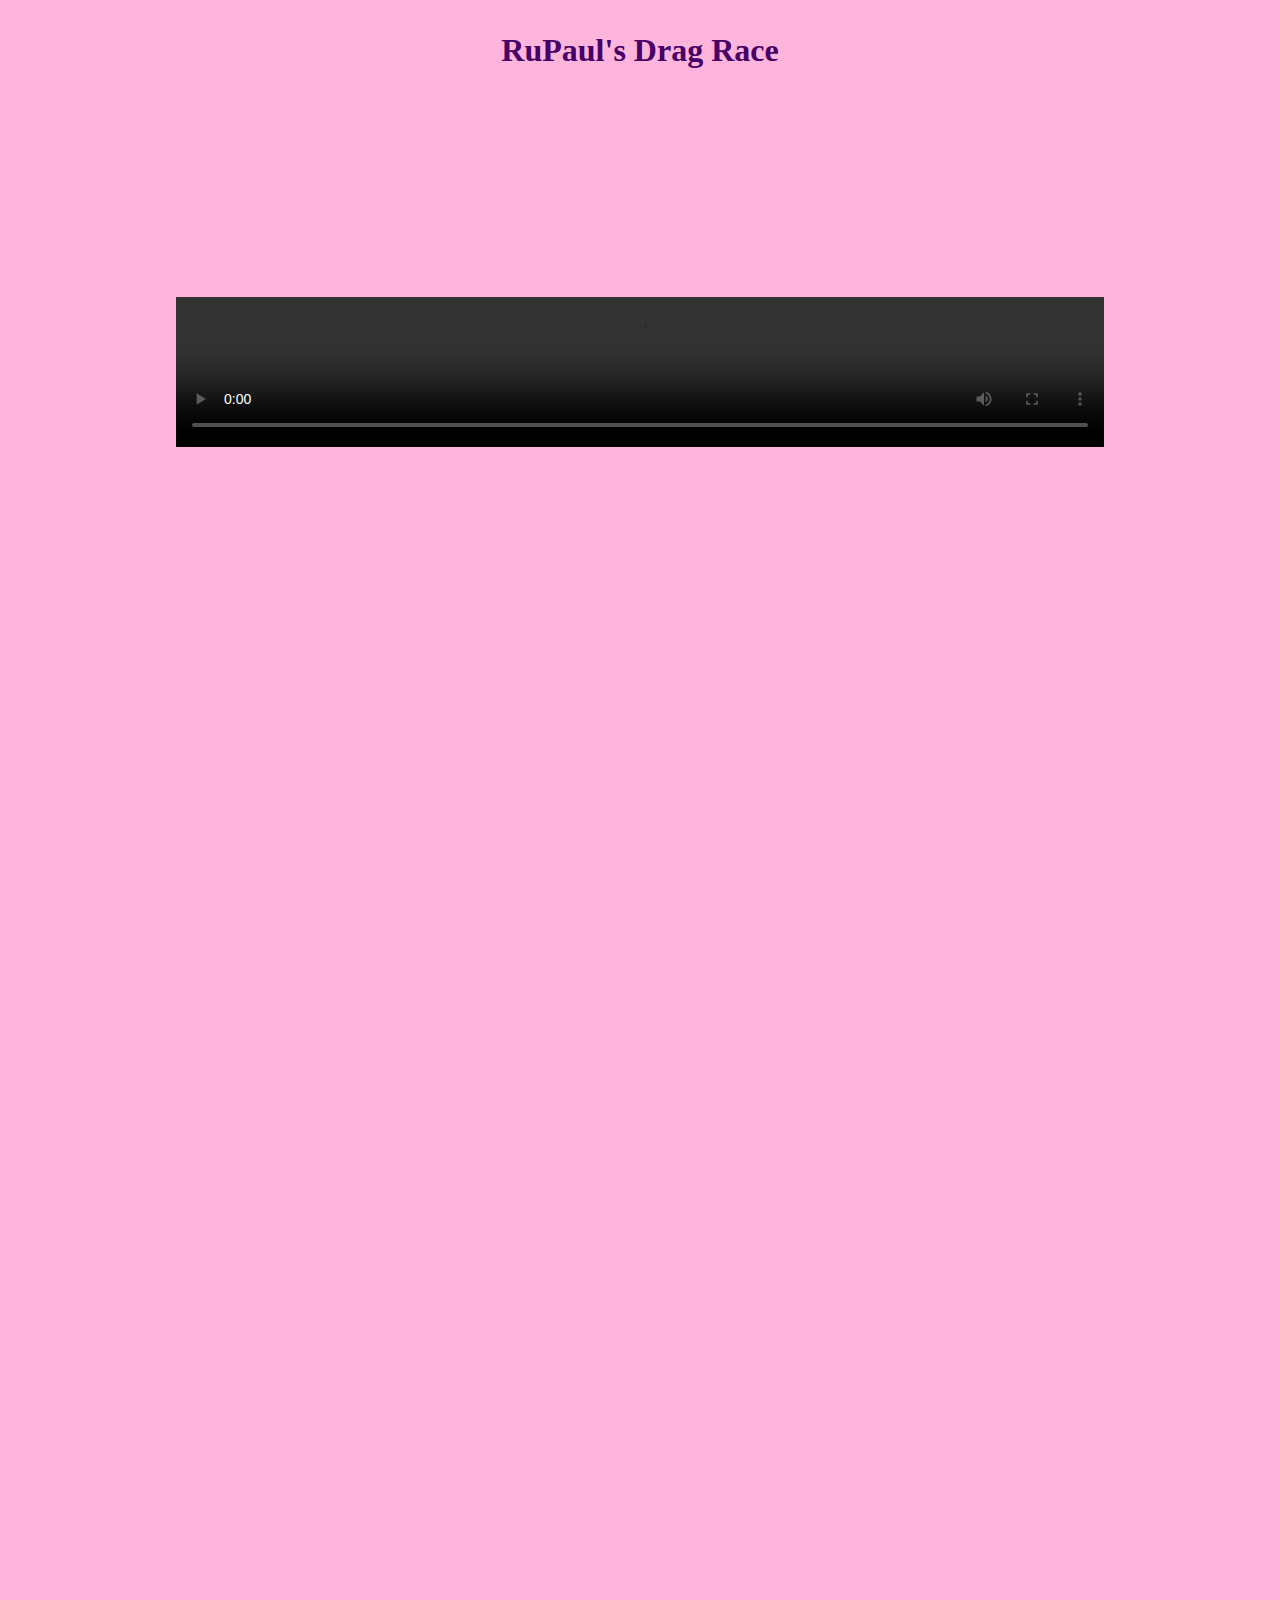
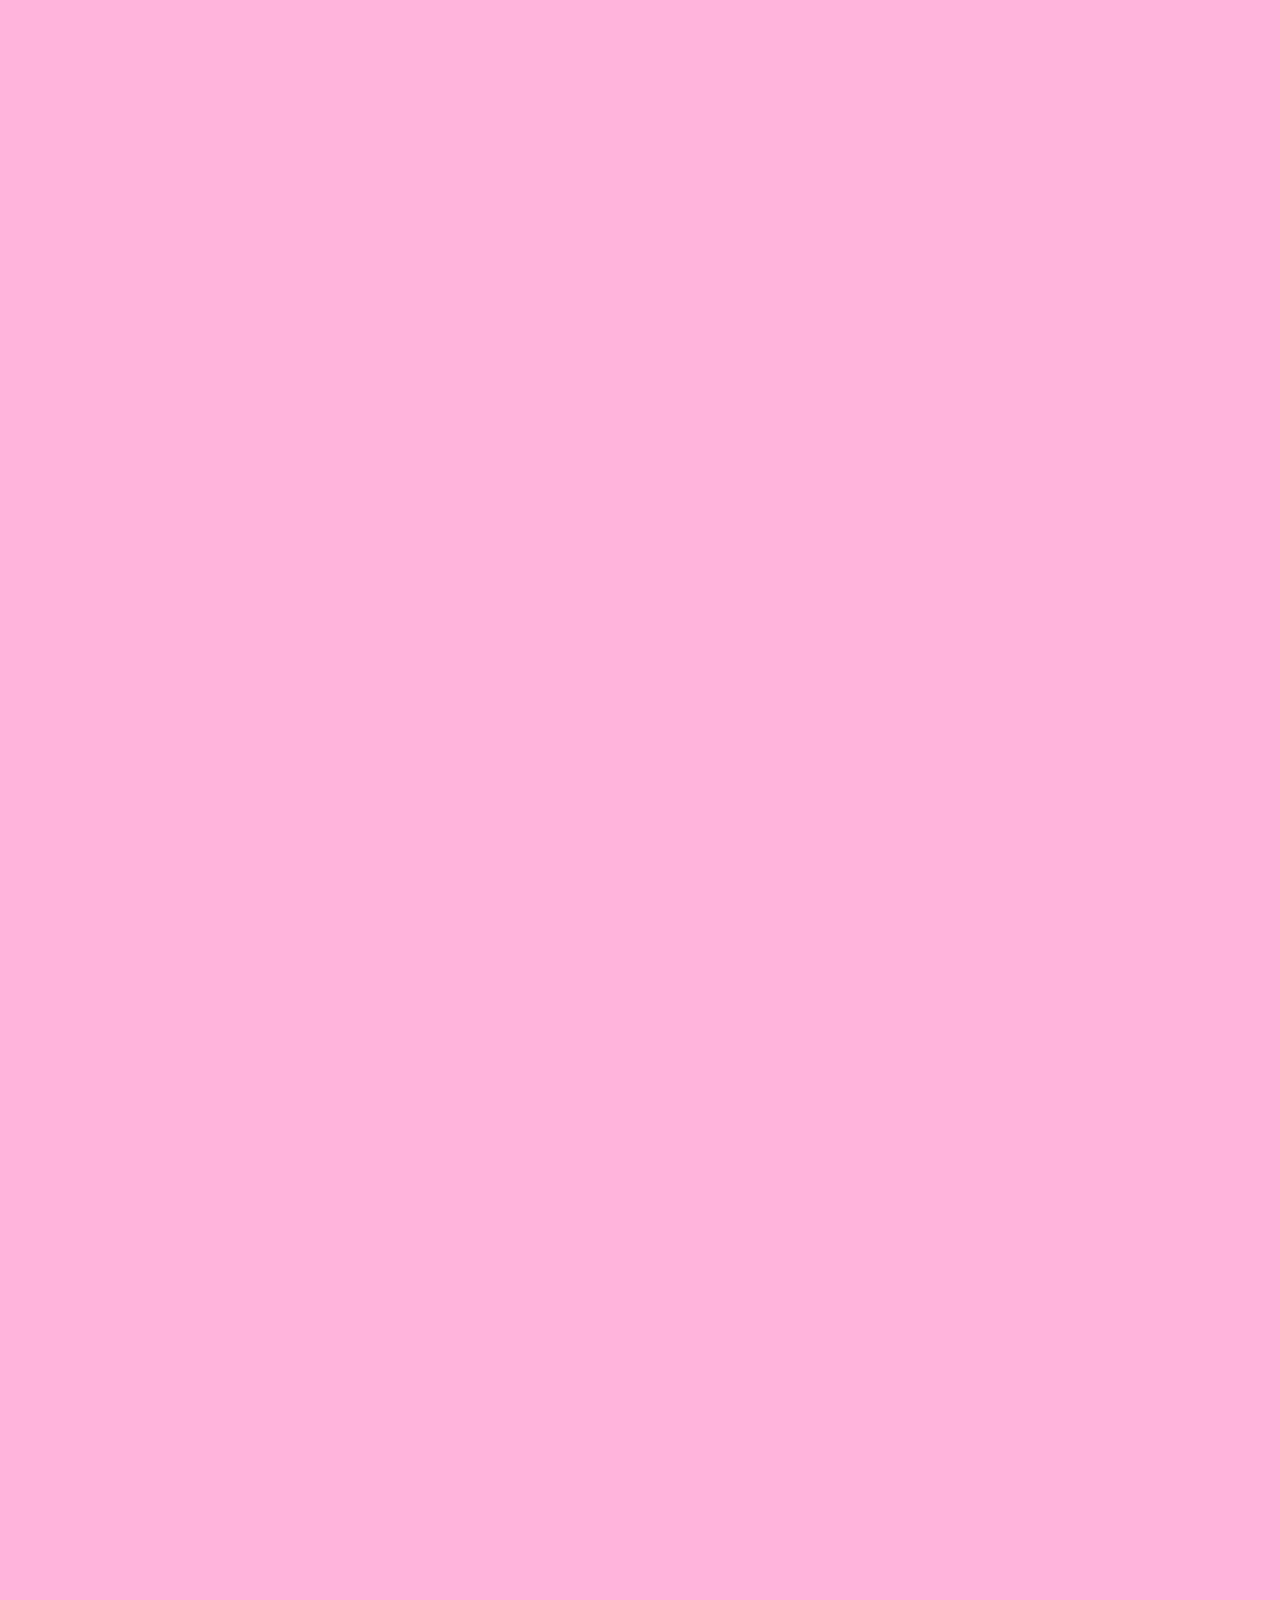
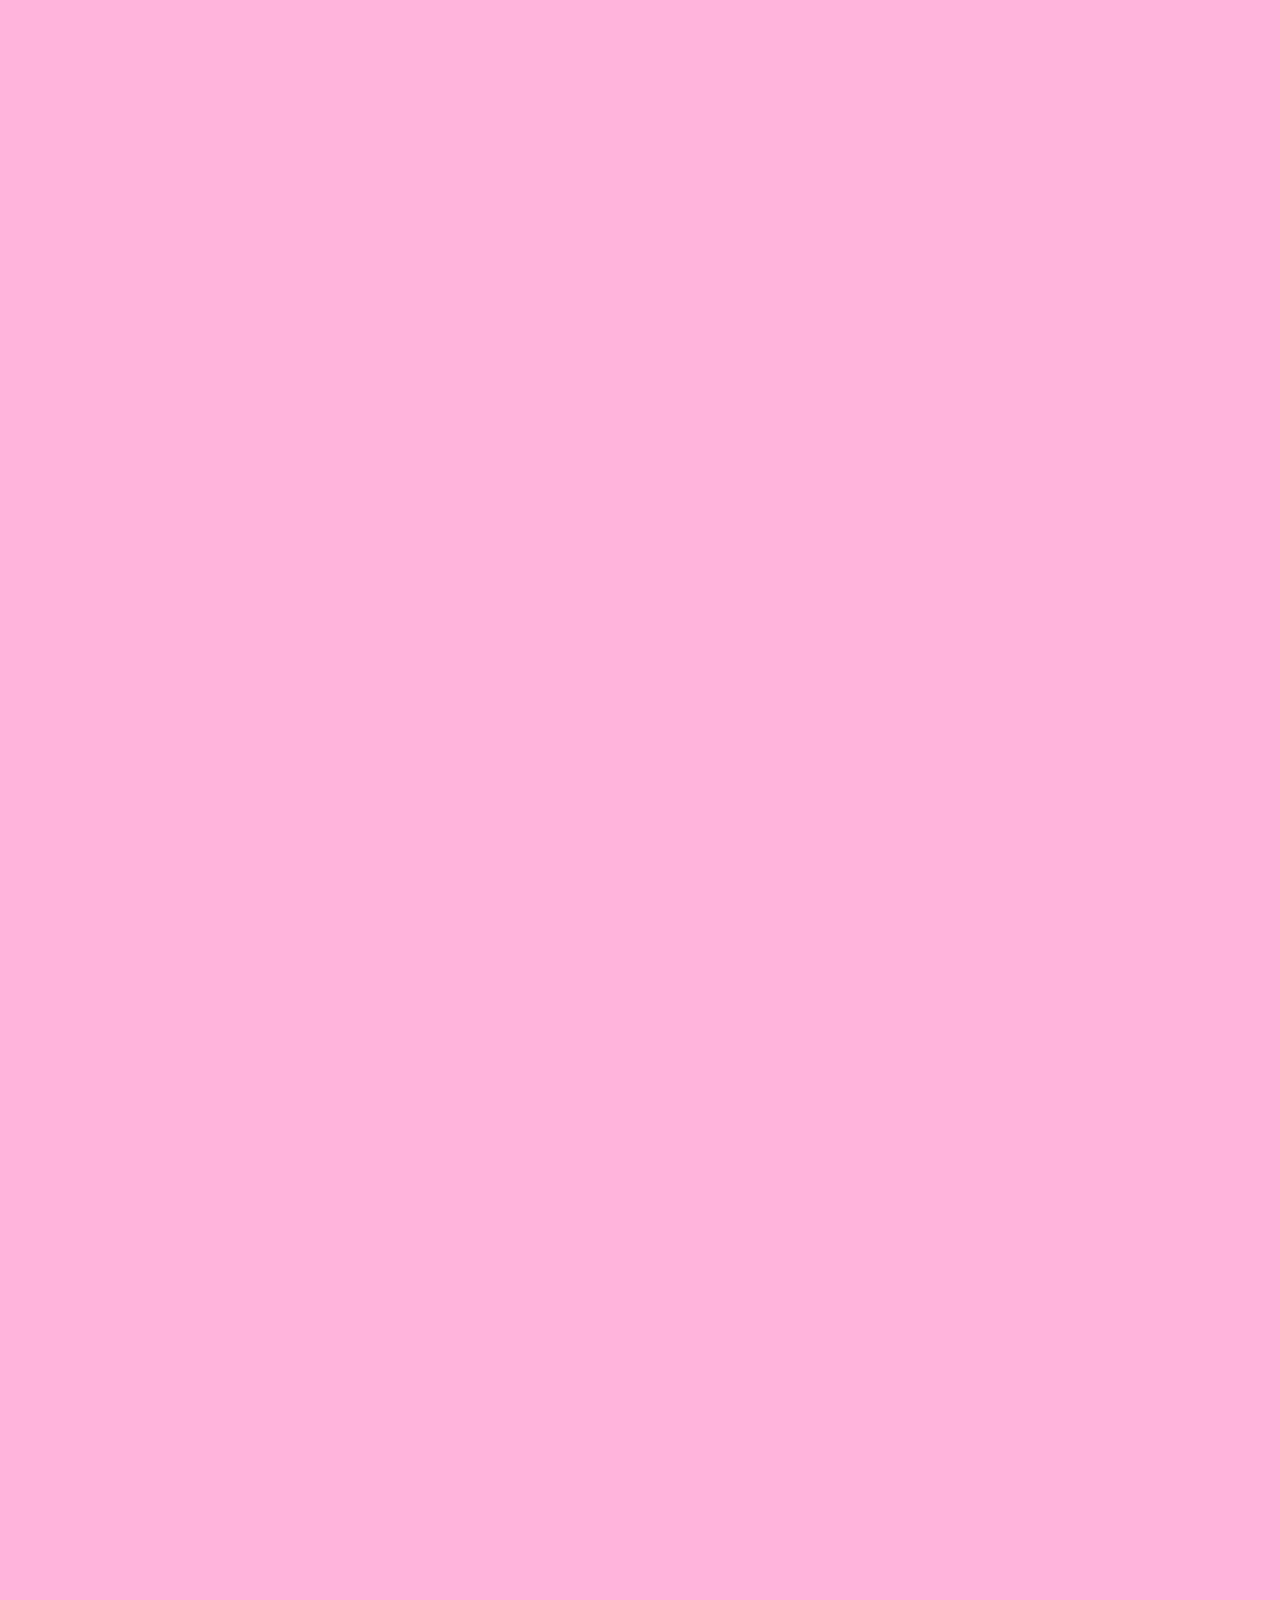
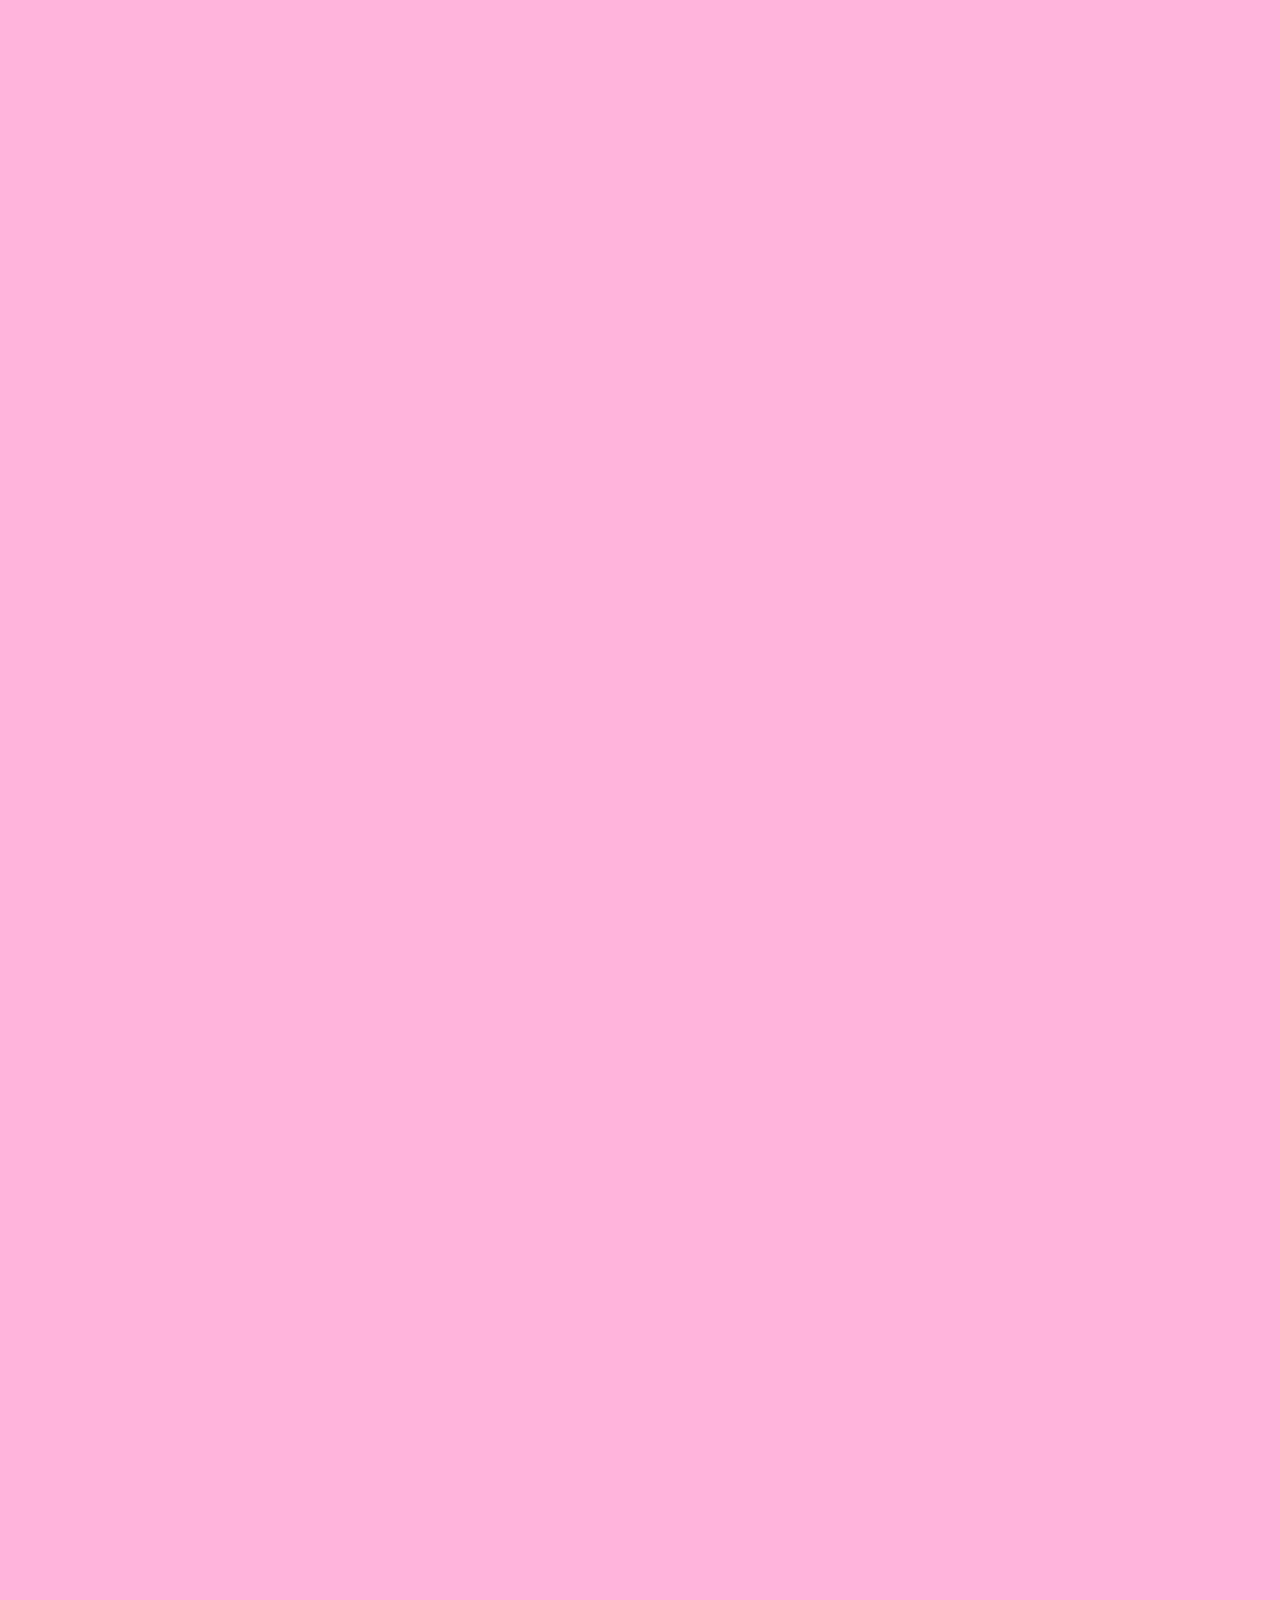
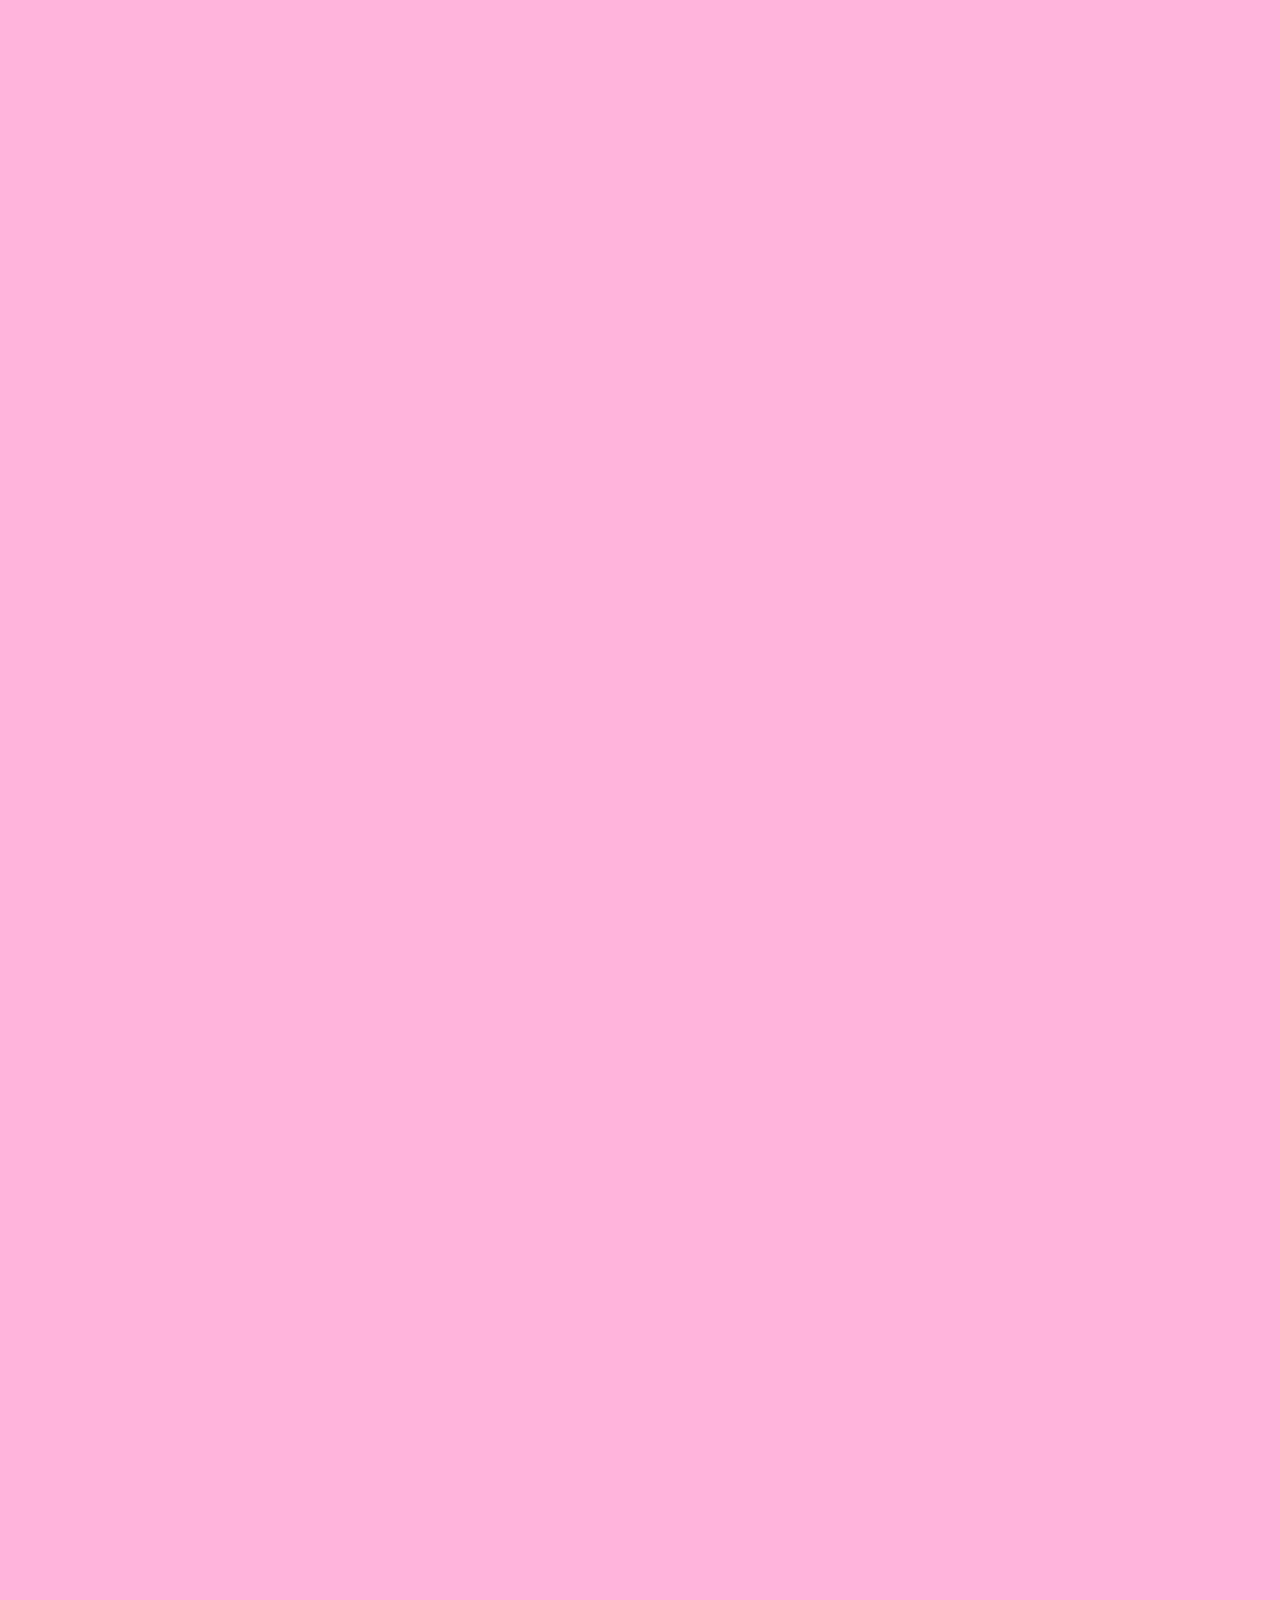
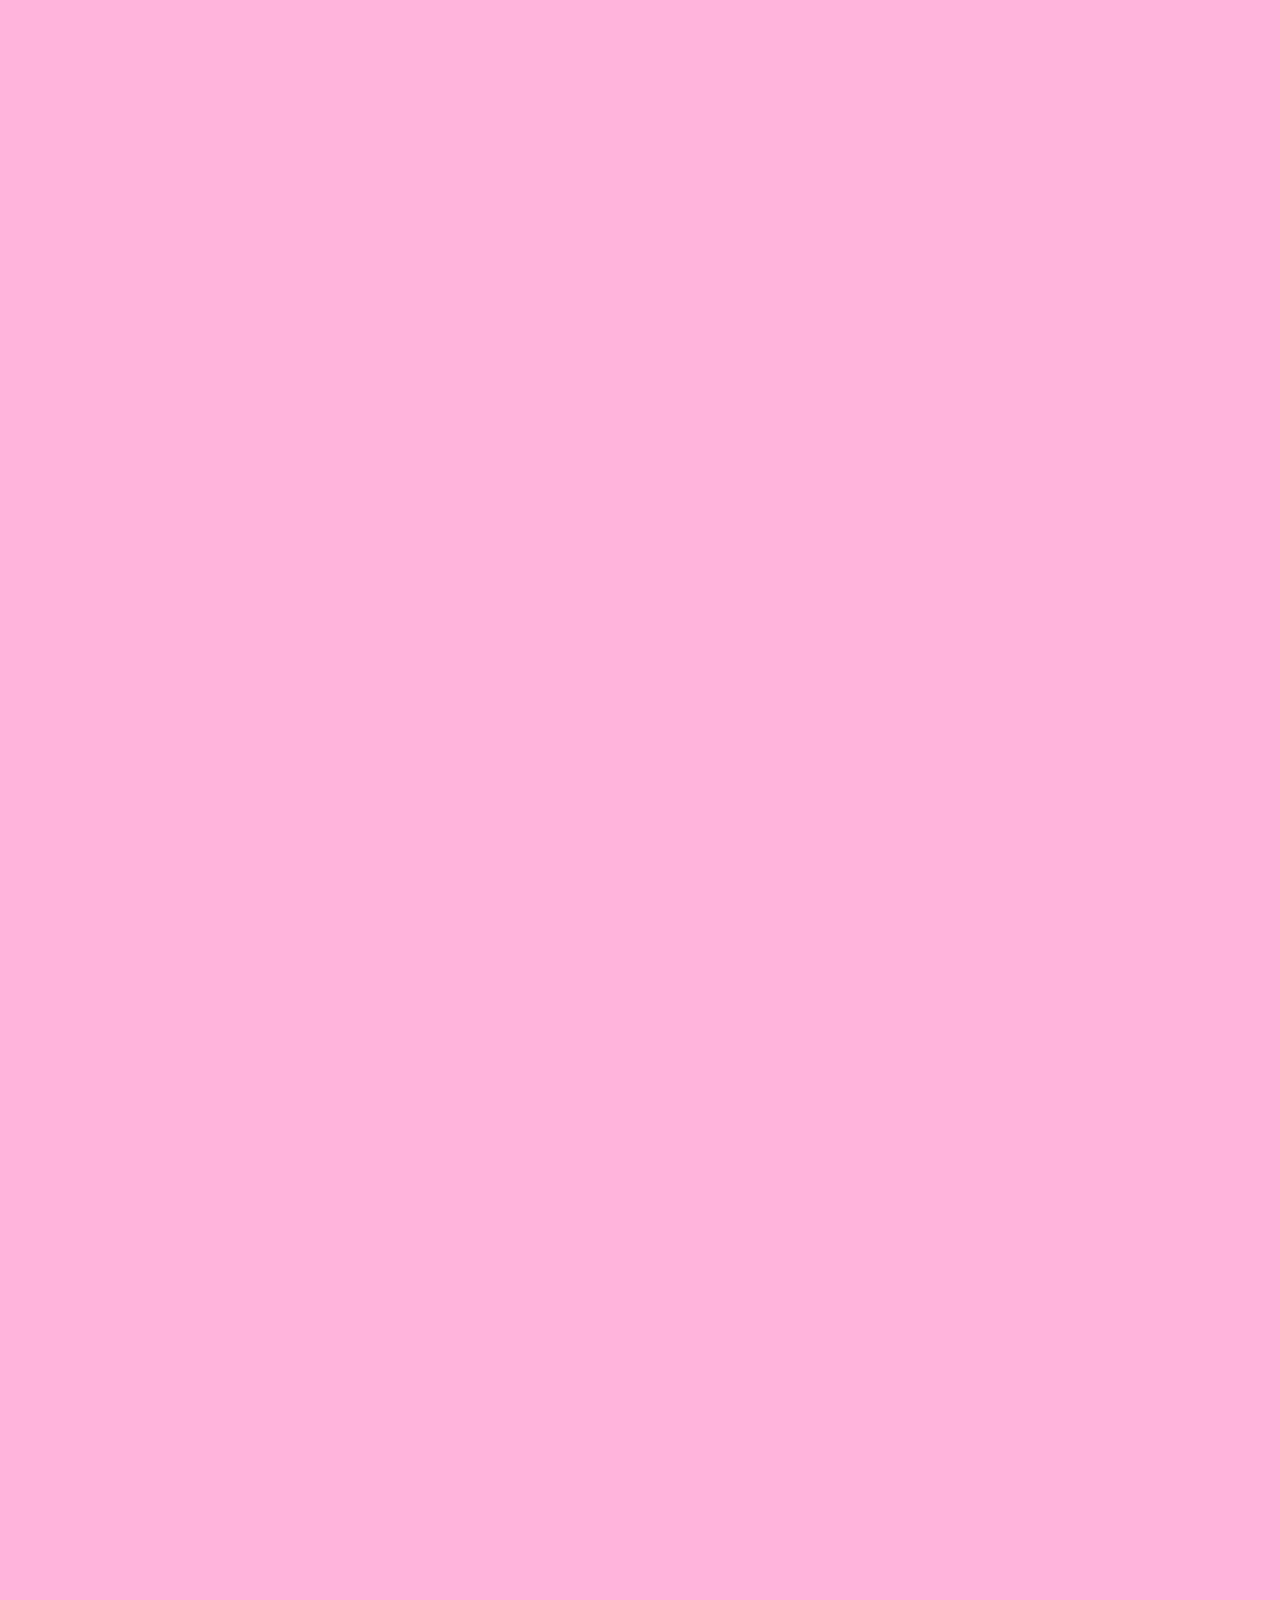
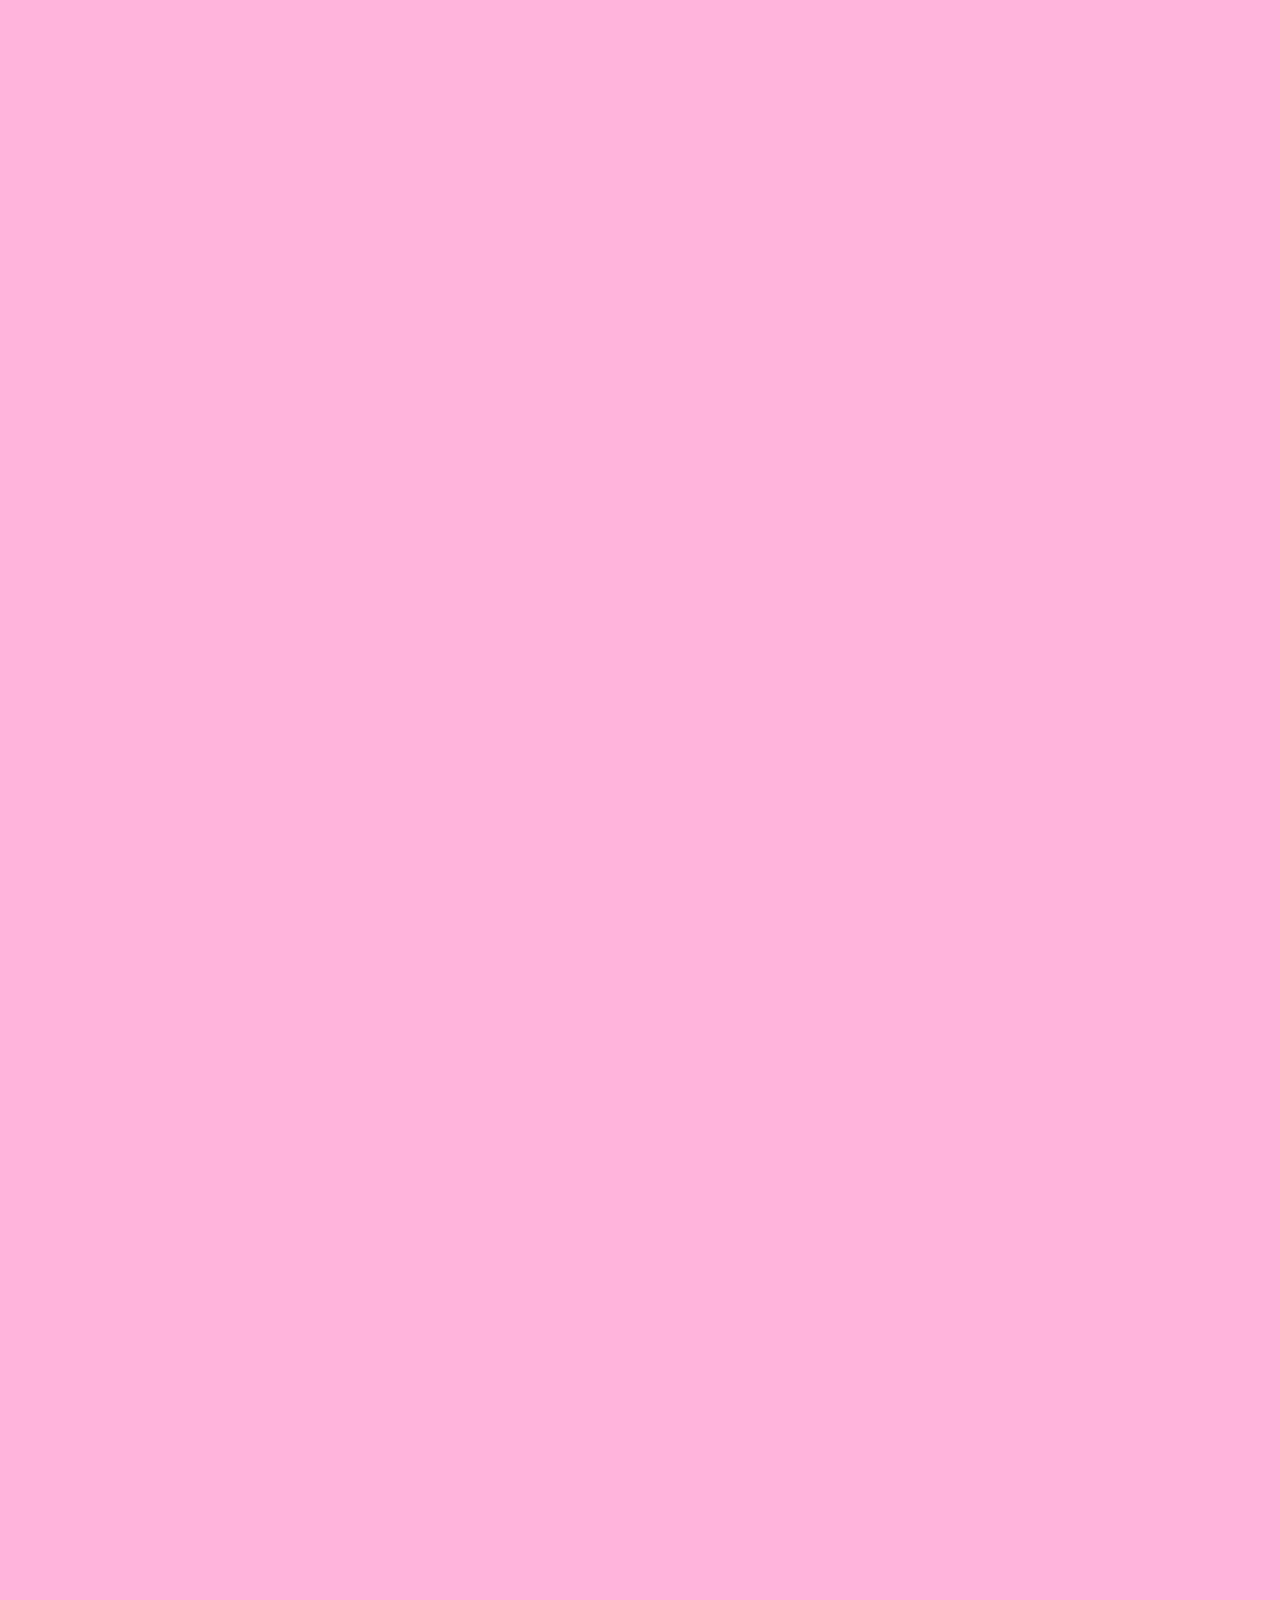
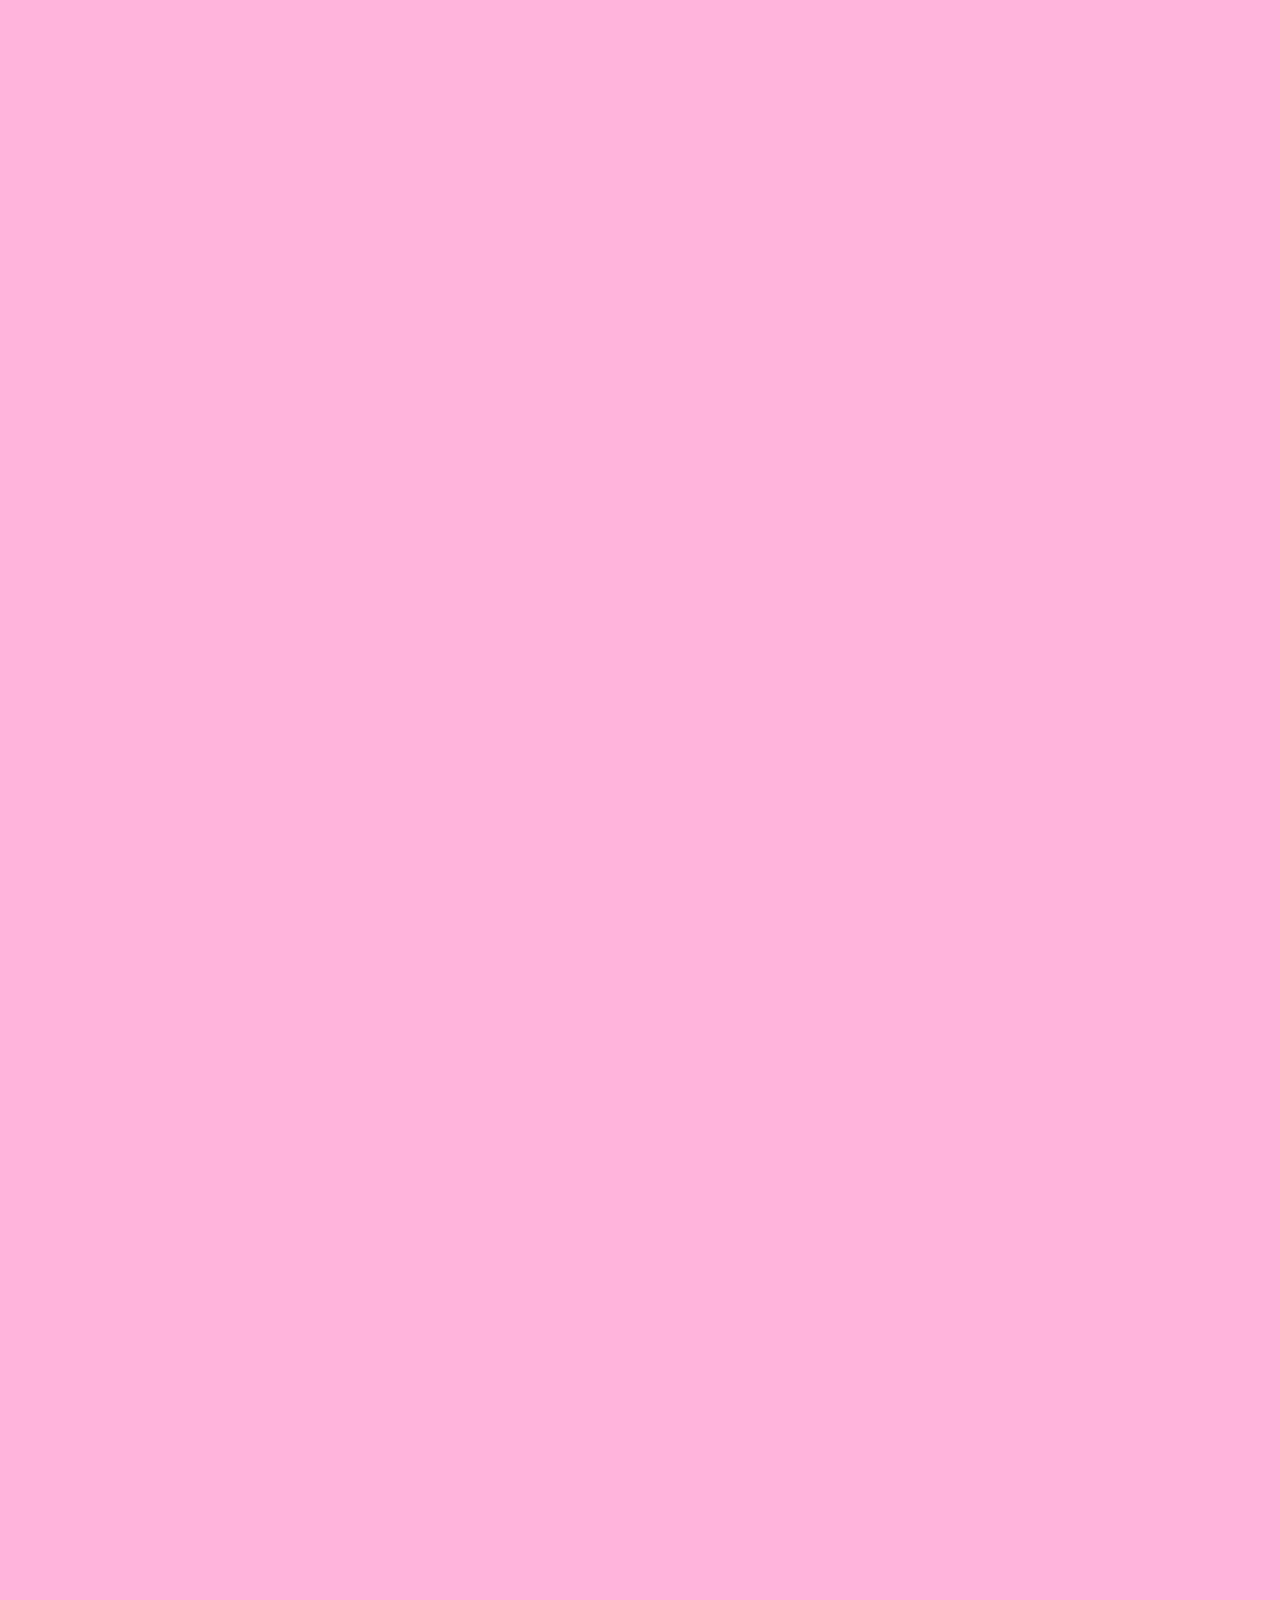
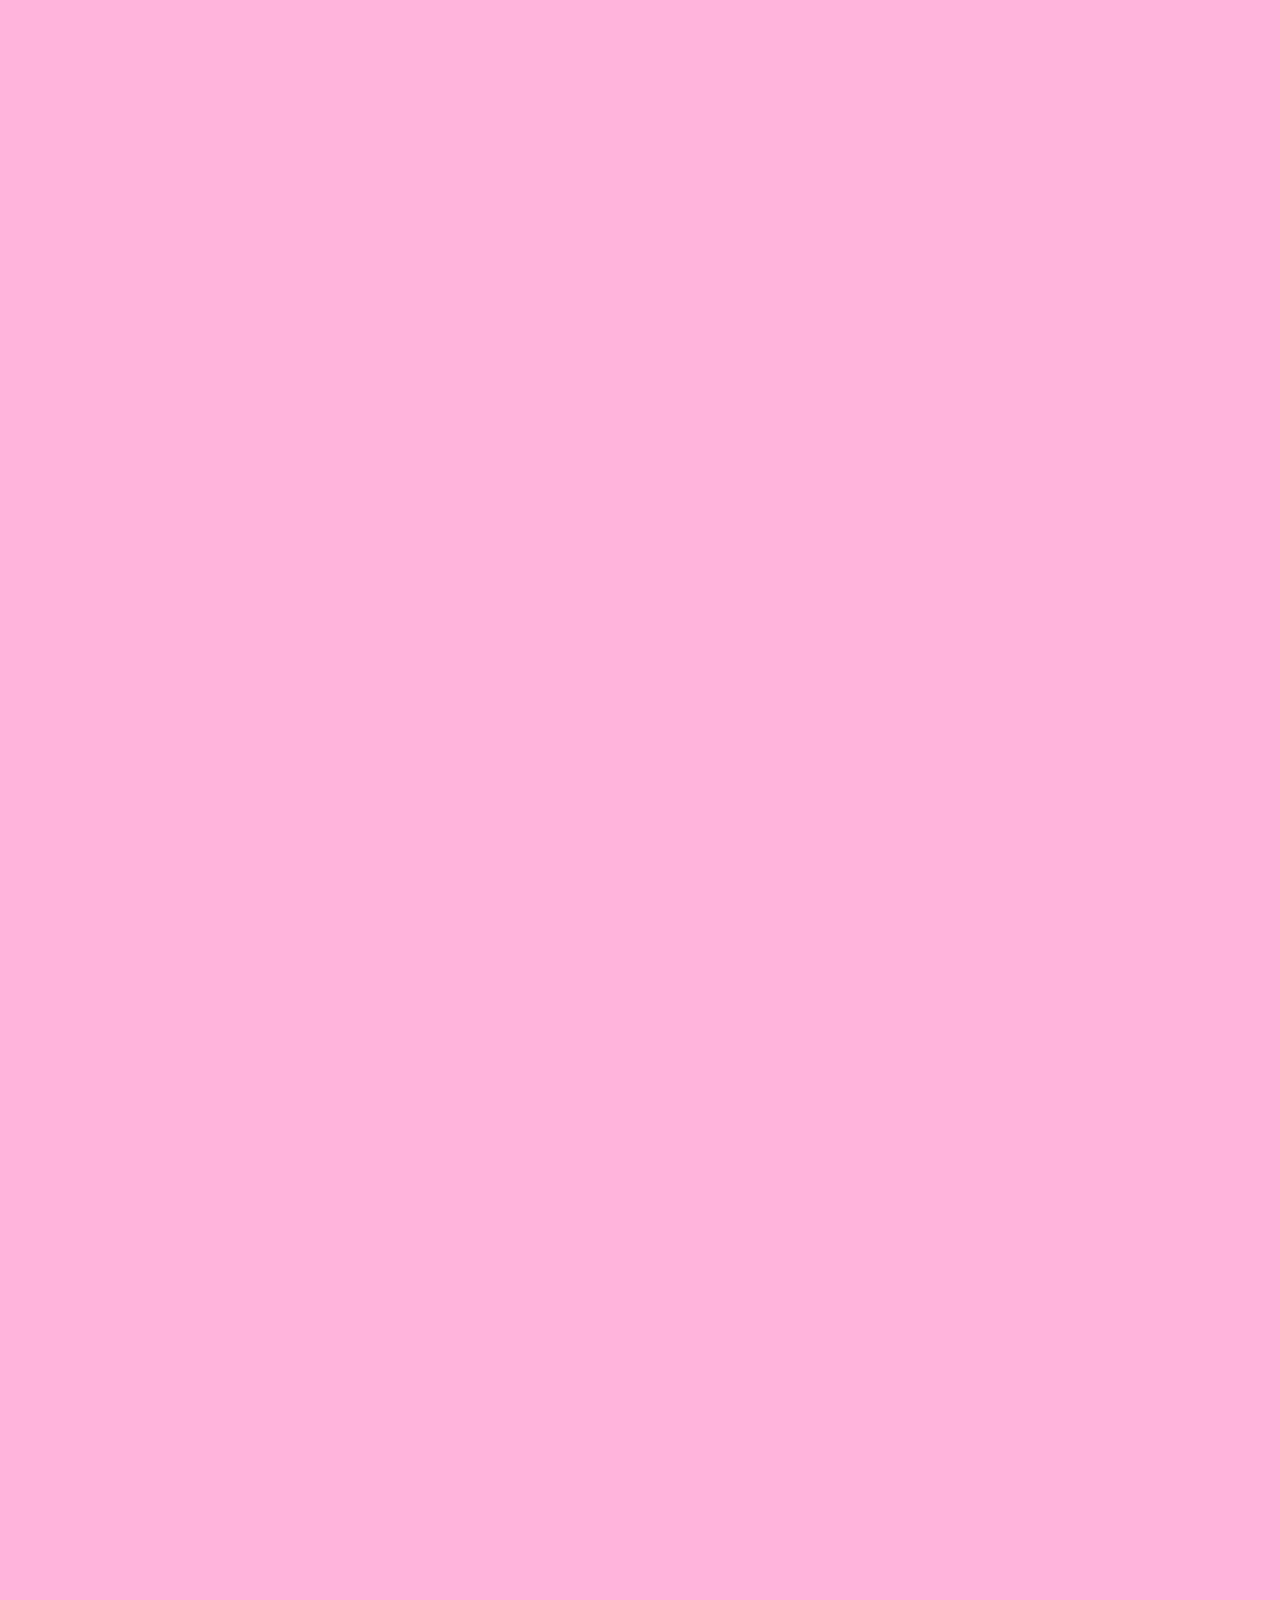
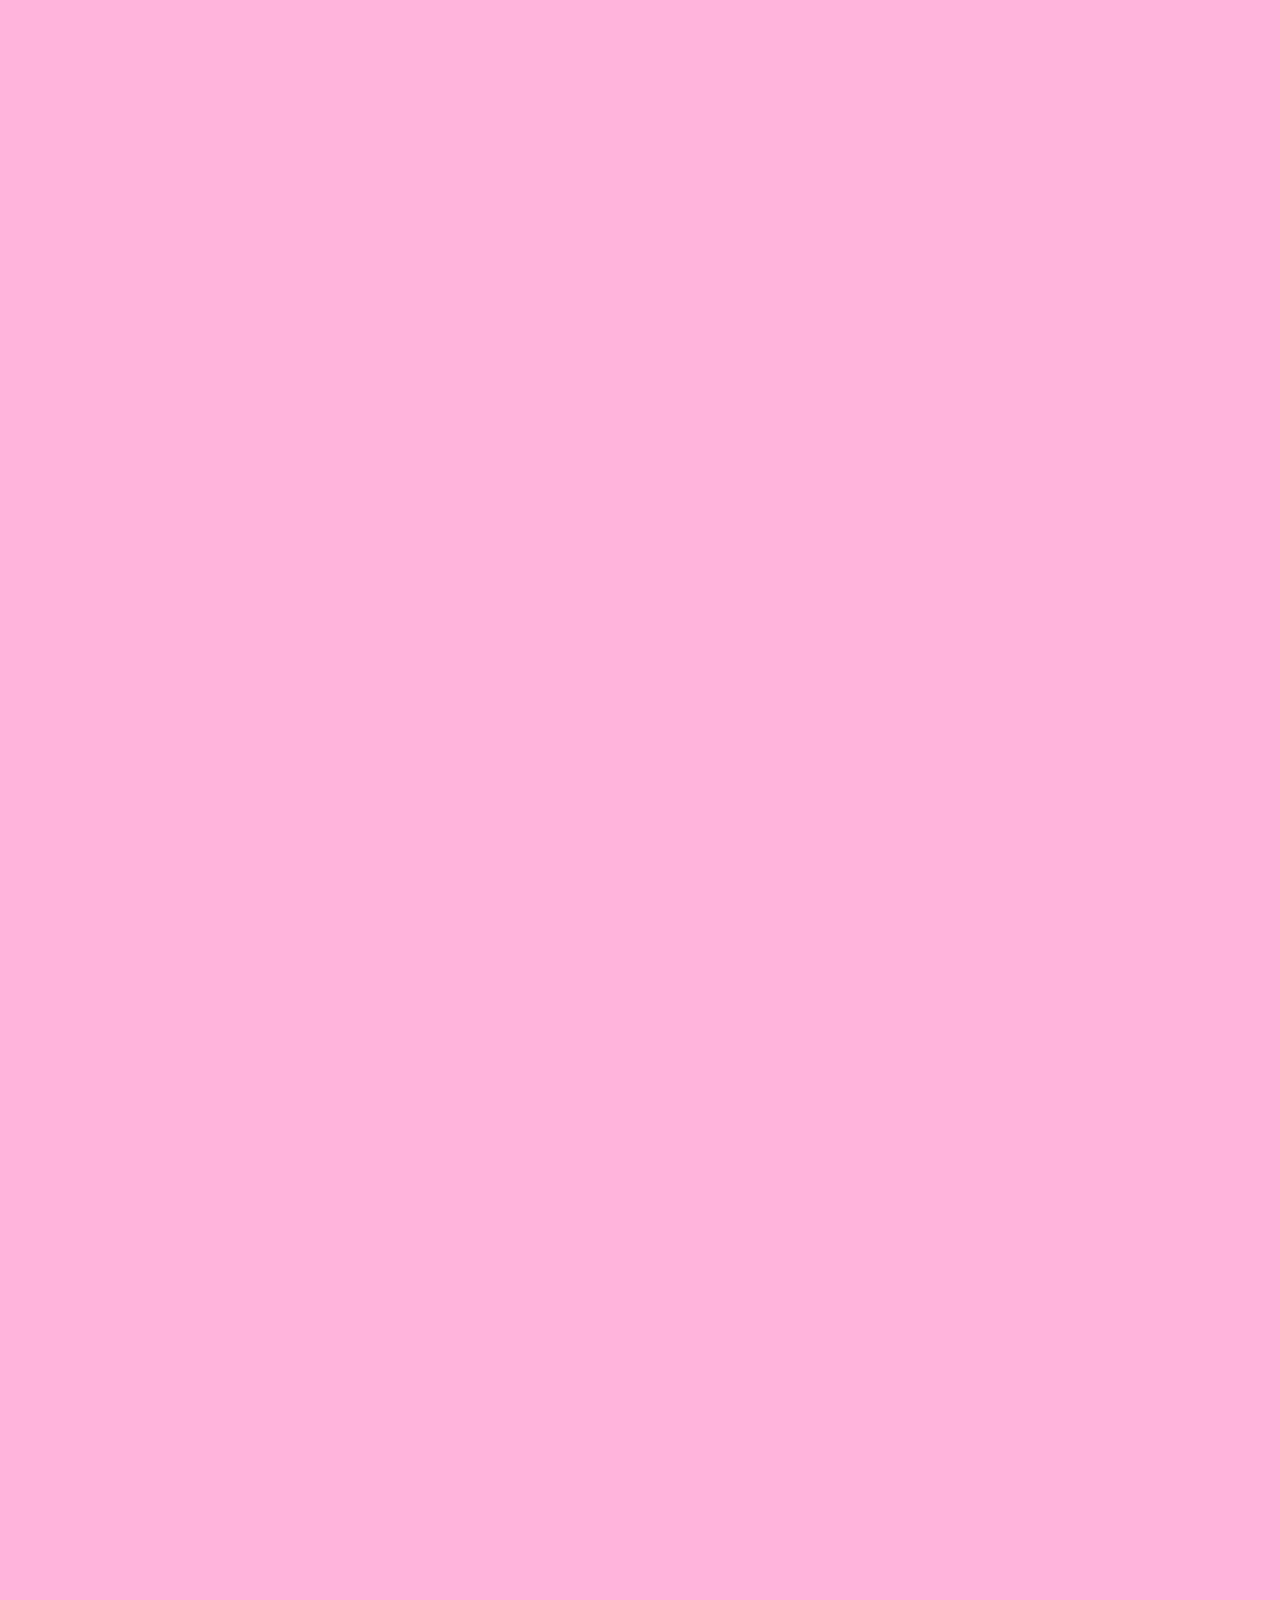
==== index.html @ 580e0611 "added redirection" ====
<!DOCTYPE html>
<html lang="en">
<head>
  <meta charset="UTF-8">
  <meta name="viewport" content="width=device-width, initial-scale=1.0">
  <meta http-equiv="refresh" content="0; url=/closed-captions/">
  <title>Redirecting...</title>
</head>
<body>
  <p>If you are not redirected automatically, follow <a href="/closed-captions/">this link</a>.</p>
</body>
</html>
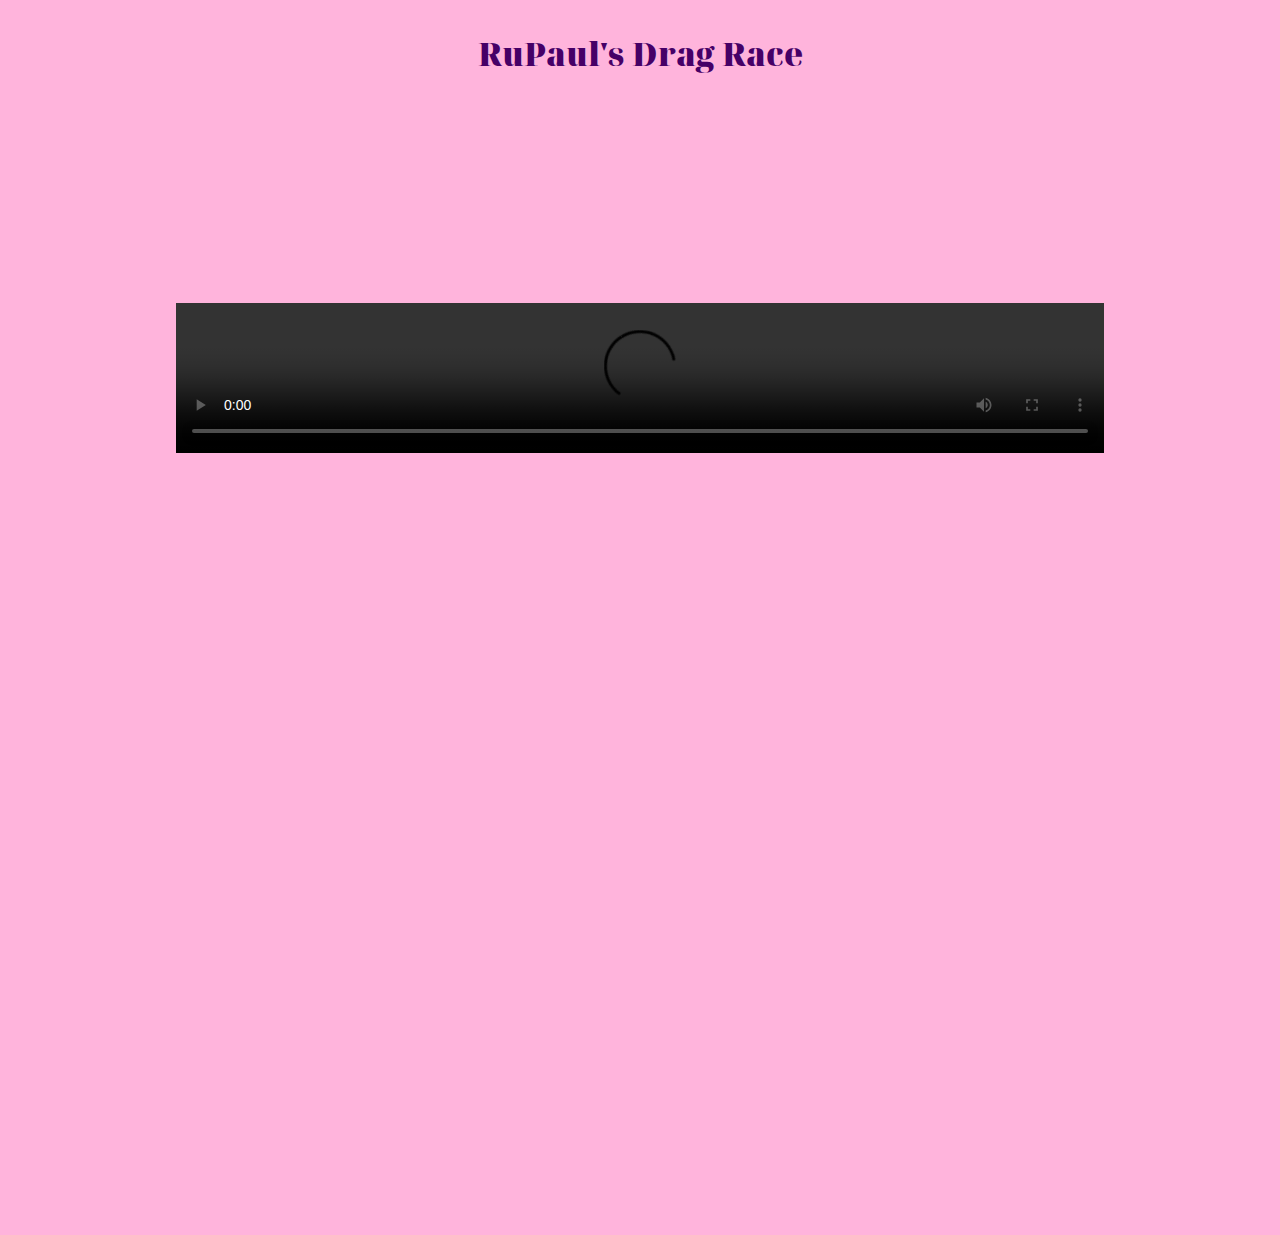
==== commit 6abf3d0c: "fix" ====
--- a/index.html
+++ b/index.html
@@ -1,12 +1,179 @@
 <!DOCTYPE html>
-<html lang="en">
+<html>
 <head>
-  <meta charset="UTF-8">
-  <meta name="viewport" content="width=device-width, initial-scale=1.0">
-  <meta http-equiv="refresh" content="0; url=/closed-captions/">
-  <title>Redirecting...</title>
+	<meta charset="utf-8">
+	<meta http-equiv="X-UA-Compatible" content="IE=edge">
+	<title>Creative Captioning, Bitch!</title>
+	<meta name="viewport" content="width=device-width, initial-scale=1">
+	<link rel="stylesheet" href="https://fonts.typotheque.com/WF-023273-010687.css"> 
+	<link rel="stylesheet" href="styles.css">
 </head>
+
 <body>
-  <p>If you are not redirected automatically, follow <a href="/closed-captions/">this link</a>.</p>
+	<h1>RuPaul's Drag Race</h1>
+
+    <div class="container">
+		<video id="video" controls>
+			<source src="RupaulDragRace.mp4" type="video/mp4">
+		</video>
+
+		<div class="gifs">
+			<!-- Plasma laughing -->
+			<img src="images/surprised.gif" id="surprised-gif" class="hidden">
+			<!-- Plasma pizazz and twirl -->
+			<img src="images/pizazz.gif" id="pizazz-gif" class="hidden">
+			<img src="images/twirl.gif" id="twirl-gif" class="hidden">
+
+			<!-- Hershii surprised at the beginning -->
+			<img src="images/exclamation.gif" id="exclamation-gif-1" class="hidden">
+			<!-- Hershii laughing -->
+			<img src="images/surprised-wide.gif" id="surprised-wide-1" class="hidden">
+			<!-- Plasma: Wider/Whiter -->
+			<img src="images/exclamation.gif" id="exclamation-gif-2" class="hidden">
+			<!-- Geneva: heel stomp -->
+			<img src="images/stomp.gif" id="stomp" class="hidden">
+			<!-- Plasma being surprised (again) -->
+			<img src="images/exclamation.gif" id="exclamation-gif-3" class="hidden">
+			<!-- Geneva sparkles -->
+			<img src="images/sparkles.gif" id="sparkles" class="hidden">
+			<!-- Hug sparkles-->
+			<img src="images/sparkles.gif" id="sparkles-2" class="hidden">
+		</div>
+
+		<div id="closed-captions">
+			<p id="line-1">[joyful and bouncy 1950's music playing]</p>
+            <p id="line-2">
+				<span class="queenPlasma">Darling, why give blood</span>
+			</p>
+			<p id="line-3">
+				<span class="queenPlasma">when you could sell...</span>
+			</p>
+			<p id="line-4">
+				<span class="queenPlasma">Plasma?</span>
+			</p>
+			<p id="line-5">[laughing]</p>
+			<p id="line-6">My name is Plasma, and I'm a 65 year old</p>
+			<p id="line-7">woman inhabiting this 
+				<span class="queenPlasma">goooooooorgeous </span>
+				24 year old's body.</p>
+			<p id="line-8">My style is very 1950's Hollywood Glamour.</p>
+			<p id="line-9">Ooooh, she's elegant.</p>
+			<p id="line-10">Ooooooh</p>
+			<p id="line-11">she's</p>
+			<p id="line-12">royal.</p>
+			<p id="line-13">[giggling]</p>
+			<p id="line-14">I was raised listening to Julie Andrews,</p>
+			<p id="line-15">Judy Garland, Barbera Streisand, all these musical theater giants.</p>
+			<p id="line-16">And when I was very young, I realized that I wanted to be a performer.</p>
+			<p id="line-17">And then when I learned that I could make</p>
+			<p id="line-18">money being a performer,</p>
+			<p id="line-19">bitch,</p>
+			<p id="line-20">the game changed.</p>
+			<p id="line-21">[everybody giggling]</p>
+			<p id="line-22">
+				<span class="queenPlasma">Diva, what's your name? </span>
+				<span class="queenHershii">Hershii LaQuor-Jete.</span>
+			</p>
+			<p id="line-23">
+				<span class="queenPlasma">Girl... </span>
+				<span class="queenPlasma">PFFFT!</span>
+			</p>
+			<p id="line-24">
+				<span class="queenPlasma">You're going to have to say that one more time, a little bit slower.</span>
+			</p>
+			<p id="line-25">I'm a great host.</p>
+			<p id="line-26">I'm a great singer. I'm a comedian.</p>
+			<p id="line-27">I love to connect with anyone and everyone in the room.</p>
+			<p id="line-28">
+				<span class="queenHershii">Where were you from? </span>
+				<span class="queenPlasma">Well, I was born in Texas,</span>
+			</p>
+			<p id="line-29">
+				<span class="queenPlasma">and then we moved to New York darling, </span>
+				<span class="queenPlasma">New York!</span>
+			</p>
+			<p id="line-30">
+				<span class="queenPlasma">What about you?</span>
+			</p>
+			<p id="line-31">
+				<span class="queenHershii">She's a New York queen.</span>
+			</p>
+			<p id="line-32">
+				<span class="queenHershii">St Louis, Missouri, Atlanta, Los Angeles. </span>
+				<span class="queenHershii">I'm hometown for you.</span>
+			</p>
+			<p id="line-33">
+				<span class="queenPlasma">Okay! She got three names,</span>
+			</p>
+			<p id="line-34">
+				<span class="queenPlasma">She got three homes! How about that?</span>
+			</p>
+			<p id="line-35">
+					<span class="queenHershii">Period! </span>
+					<span class="queenHershii">This feels so </span>
+					<span class="queenHershii" id="shake">fucking </span>
+					<span class="queenHershii" id="end">surreal.</span>
+			</p>
+			<p id="line-36">
+				<span class="queenPlasma">Yeah. I hate to say it, and it never has a good</span>
+			</p>
+			<p id="line-37">
+				<span class="queenPlasma">connotation, but it's smaller than I expected.</span>
+			</p>
+			<p id="line-38">
+				<span class="queenHershii">I expected it to be wider. </span>
+				<span class="queenPlasma">Wider?</span>
+			</p>
+			<p id="line-39">
+				<span class="queenHershii">Yeah.</span>
+			</p>
+			<p id="line-40">
+				<span class="queenPlasma">Well, I thought you said </span>
+				<span class="queenPlasma">whiter, </span>
+				<span class="queenPlasma">and I was like..</span>
+			</p>
+			<p id="line-41">
+				<span class="queenPlasma">Well.</span>
+			</p>
+			<p id="line-42">[both audibly laughing]</p>
+			<p id="line-43">[lively and vibrant Mexican music playing]</p>
+			<p id="line-44">Viva Mexico...</p>
+			<p id="line-45">Ca..</p>
+			<p id="line-46">brones!</p>
+			<p id="line-47">💋 Mwah!</p>
+			<p id="line-48">Mi nombre es Geneva Carr, or as everybody knows me, Geneva 
+				<span class="queenGenevaCursive">Broom Broom </span>
+				Carr.
+			</p>
+			<p id="line-49">Geneva Carr's drag style is very dramatic.</p>
+			<p id="line-50">Escándalo, brillo fantasía, and of course, a lot of Mexican spice.</p>
+			<p id="line-51">
+				<span class="queenGeneva">How are you, Monster? </span>
+				<span class="queenPlasma">Hello!</span>
+			</p>
+			<p id="line-52">
+				<span class="queenGeneva">Mwah, </span>
+				<span class="queenPlasma">mwah!</span>
+				<span class="queenPlasma">Oh, sorry, I hit you with the hat. I'm Plasma.</span>
+			</p>
+			<p id="line-53">
+				<span class="queenGeneva">Purpose. </span>
+				<span class="queenGeneva">We just started, you're trying to </span> 
+				<span class="queenGeneva">kill me!</span>
+			</p>
+			<p id="line-54">She's a dancing queen. She's a diva.</p>
+			<p id="line-55">This Mexican puts the </p>
+			<p id="line-56">🍑 ASS</p>
+			<p id="line-57">in</p>
+			<p id="line-58">Tex-ASS,</p>
+			<p id="line-59">and soon all over the world..</p>
+			<p id="line-60">💁🏽‍♀️</p>
+			<p id="line-61">Wait, that sounded a lot less dirtier in my mind.</p>
+        </div>
+    </div>
+    
+    
+	<script src="captions.js"></script>
+    <script src="script.js"></script>
 </body>
-</html>
+</html>--- a/styles.css
+++ b/styles.css
@@ -0,0 +1,588 @@
+/* Noto Sans variable */
+/* Urbanist variable */
+/* Mali */
+/* Satisfy */
+/* Unbounded */
+@import url('https://fonts.googleapis.com/css2?family=Noto+Serif+Display:ital,wght@0,100..900;1,100..900&family=Urbanist:ital,wght@0,100..900;1,100..900&display=swap');
+@import url('https://fonts.googleapis.com/css2?family=Mali:ital,wght@0,200;0,300;0,400;0,500;0,600;0,700;1,200;1,300;1,400;1,500;1,600;1,700&family=Satisfy&family=Unbounded:wght@722&display=swap');
+#closed-captions {
+	position: relative;
+	top: 2.5vh; /* Use vh to position relative to the viewport height */
+	width: 100%; /* Make sure the captions take the full width */
+}
+
+#closed-captions {
+	position: absolute;
+   	top: 36em;
+    left: 0;
+    width: 100%;
+    height: 100%;
+    z-index: 2; /* Ensure GIFs are on top of the video */
+    pointer-events: none; /* Prevent GIFs from interfering with video controls */
+}
+
+p {
+	font-size: 1.8em;
+	opacity: 0;
+	color:black;
+	position: absolute;
+	top: -1.75vh;
+    left: 50%;
+    transform: translate(-50%, -50%);
+	text-align: center;
+	color: rgb(70, 0, 103); 
+	width: 100%;
+}
+
+.highlighted {
+	opacity: 1;
+}
+
+
+/* layout */
+
+html {
+	background-color: rgb(255, 180, 220);
+}
+
+body {
+	height: 100%;
+	margin: 0 auto;
+
+	display: flex;
+    justify-content: center;
+	flex-direction: column;
+    align-items: center;
+    overflow: hidden;
+}
+
+h1 {
+	display: flex;
+	justify-content: center;
+	font-family: "Noto Serif Display", serif;
+	font-weight: 900;
+	color: rgb(70, 0, 103); 
+	margin-top: 1em;
+}
+
+.container {
+	display: flex;
+    justify-content: center;
+    align-items: center;
+
+	position: relative;
+    width: 100%;
+    max-width: 1000px; /* Optional max width */
+    aspect-ratio: 16/9;
+}
+
+.highlighted {
+    /* background-color: yellow; */
+    font-weight: bold;
+	font-family: "Urbanist", sans-serif;
+	transition: opacity 0.2s ease-in-out;
+}
+
+/* Overriding the stair effect styling when it's active without removing the class */
+#closed-captions .stair-effect {
+	/* override highlight styling */
+    background-color: transparent; 
+    color: rgb(104, 14, 0);
+}
+
+video {
+	/* width: 50em; 
+	height: 100%; */
+
+	width: 58em;
+	height: auto;
+	margin: 0 auto;
+	display: block;
+    z-index: 1;
+}
+
+#closed-captions .serious-effect {
+	color: rgb(114, 0, 166); 
+}
+
+
+/* Drag Queen test with different fonts */
+
+.queenPlasma {
+	font-family: "Noto Serif Display", serif;
+	color: rgb(104, 14, 0); 
+}
+.queenPlasmaBold {
+	font-family: "Noto Serif Display", serif;
+	font-weight: 900;
+	color: rgb(179, 1, 1); 
+}
+
+.queenHershii {
+	font-family: "Unbounded", sans-serif;
+	color: rgb(98, 1, 144); 
+}
+.queenHershiiBold {
+	font-family: "Unbounded", sans-serif;
+	font-weight: 800;
+	color: rgb(201, 0, 195); 
+}
+
+.queenGeneva {
+	font-family: "Mali", cursive;
+	font-weight: 550;
+	color: rgb(34, 82, 0); 
+}
+
+.queenGenevaBold {
+	font-family: "Mali", cursive;
+	font-weight: 700;
+	color: rgb(57, 136, 0); 
+}
+.queenGenevaCursive {
+	font-size: 1.2em;
+	font-family: "Satisfy", cursive;
+	font-weight: 400;
+	color: rgb(34, 82, 0); 
+}
+
+#line-1, #line-5, #line-13, #line-21, #line-42, #line-43 {
+	font-style: italic;
+}
+
+/* Oh, she's royal styling (line 9, 10 and 11) */
+
+#line-10.stair-effect, #line-11.stair-effect, #line-12.stair-effect,
+#line-19.serious-effect, #line-20.serious-effect {
+	position: absolute;
+	font-family: "Noto Serif Display", serif;
+	text-shadow: rgb(255, 255, 255) 3px 0 1px;
+	font-size: 3em;
+    opacity: 1;
+}
+
+#line-19.serious-effect, #line-20.serious-effect {
+	animation: zoom-out 1.3s ease;
+}
+
+#line-10.stair-effect {
+	top: -80%;
+    left: 20%;
+}
+
+#line-11.stair-effect {
+	top: -72%;
+    left: 25%;
+}
+
+#line-12.stair-effect {
+    top: -64%;
+    left: 30%;
+}
+
+
+/* Bubble style test */
+
+#line-10.stair-effect::before,
+#line-11.stair-effect::before,
+#line-12.stair-effect::before {
+    content: '';
+    position: absolute;
+    background-color: #ffffff;
+    border-radius: 3em; 
+    padding: 10px; 
+    z-index: -1; 
+    width: 4em;
+    height: 2em;
+	opacity: 0.3;
+	transition: opacity 1.5s ease;
+}
+
+#line-10.stair-effect::before {
+    top: -35%;
+    left: 38%;
+}
+
+#line-11.stair-effect::before {
+    top: -40%;
+    left: 40%;
+}
+
+#line-12.stair-effect::before {
+    top: -44%;
+    left: 38%;
+}
+
+
+/* Bitch, the game changed */
+#line-19.serious-effect {
+	top: -75%;
+    left: 20%;
+}
+
+#line-20.serious-effect {
+	top: -66%;
+    left: 30%;
+}
+
+
+
+/* ------------------------ */
+/* - GENEVA INTRO STYLING - */
+/* ------------------------ */
+
+#line-44.highlighted,
+#line-45.highlighted,
+#line-46.highlighted,
+#line-47.highlighted {
+	position: absolute;
+	font-family: "Satisfy", cursive;
+	font-weight: 400;
+}
+
+/* Viva Mexico... */
+#line-44.highlighted {
+    font-size: 6em;
+    top: -65%;
+    left: 50%;
+    background: linear-gradient(to right, rgb(20, 212, 3), rgb(235, 255, 14), rgb(253, 101, 0));
+    background-clip: text; 
+    color: transparent;
+}
+
+#line-45.highlighted {
+	font-size: 7em;
+    top: -75%;
+	left: 0;
+	color: rgb(20, 212, 3);
+	animation: scale 1s alternate;
+}
+
+#line-46.highlighted {
+	font-size: 7em;
+    top: -70%;
+    left: 5%;
+	color: rgb(253, 101, 0);
+	animation: scale 2s alternate;
+}
+
+#line-47.highlighted {
+	font-size: 7em;
+    top: -75%;
+    left: 0%;
+	color: rgb(20, 212, 3);
+	animation: scale-kiss 1.2s alternate;
+}
+
+#line-55.geneva, #line-56.geneva, #line-57.geneva, #line-58.geneva, #line-59.geneva,
+#line-60.geneva {
+	position: absolute;
+} 
+
+#line-55.geneva {
+	font-size: 3em;
+	top: -80%;
+    left: 30%;
+	color: rgb(4, 50, 0);
+}
+
+#line-56.geneva {
+	font-family: "Satisfy", cursive;
+	font-size: 4em;
+	top: -85%;
+    left: 25%;
+	color: rgb(253, 101, 0);
+}
+#line-57.geneva {
+	font-size: 3em;
+	top: -85%;
+    left: 25%;
+	color: rgb(4, 50, 0);
+}
+
+#line-58.geneva {
+	font-family: "Satisfy", cursive;
+	font-size: 4em;
+	top: -85%;
+    left: 25%;
+	color: rgb(253, 101, 0);
+}
+
+#line-59.geneva {
+	font-size: 2.5em;
+	top: -50%;
+    left: 35%;
+	color: rgb(4, 50, 0);
+}
+
+#line-60.geneva {
+	font-size: 10em;
+	top: -90%;
+    left: 25%;
+	text-shadow: 0 -1rem 2rem #ffffff, 0 1rem 3rem #ffffff;
+}
+
+
+@keyframes scale {
+    0% {
+        transform: scale(0.5);
+    }
+    100% {
+        transform: scale(1.5);
+    }
+}
+
+@keyframes scale-kiss {
+    0% {
+        transform: scale(0.5);
+    }
+	50% {
+		transform: scale(1.5);
+	}
+    100% {
+        transform: scale(0.5);
+    }
+}
+
+
+
+
+/* ------------------------------ */
+/* GIF STYLING FOR VISUAL EFFECTS */
+/* ------------------------------ */
+
+.hidden {
+    display: none;
+}
+
+.show {
+    opacity: 1;
+    display: block; /* Ensure shown GIFs occupy space */
+}
+
+.gifs {
+	position: absolute;
+    top: 0 ;
+    left: 0;
+    width: 100%;
+    height: 100%;
+    z-index: 2; /* Ensure GIFs are on top of the video */
+    pointer-events: none; /* Prevent GIFs from interfering with video controls */
+}
+
+.gifs img {
+    position: absolute;
+}
+
+/* Additional styles for the gifs: PLASMA */
+
+/* Add the id here if the gif doesn't show up */
+#surprised-gif, #pizazz-gif, #twirl-gif, #exclamation-gif-1, #surprised-wide-1, #exclamation-gif-2, #stomp,
+#exclamation-gif-3, #sparkles, #sparkles-2 {
+	overflow: hidden;
+	position: relative;
+}
+
+#surprised-gif {
+	top: 15%;
+    left: 28%;
+    width: 35%;
+
+	transform: rotate(-185deg);
+}
+
+#pizazz-gif {
+
+	top: 0;
+    left: 40%;
+    width: 35%;
+    transform: translateX(-50%);
+}
+
+#twirl-gif {
+	width: 50%;
+
+	top: 15%;
+	left: 26%;
+}
+
+/* Hershii being surprised */
+#exclamation-gif-1 {
+	top: 0;
+    left: 30%;
+    width: 35%;
+}
+/* Hershii laughing */
+#surprised-wide-1 {
+	width: 25%;
+	
+	top: 20%;
+	left: 35%;
+	transform: rotate(-255deg);
+}
+
+/* Plasma: Wider? Well I thought you said whiter, and I was like... */
+#exclamation-gif-2 {
+	width: 40%;
+
+	top: 10%;
+	left: 30%;
+}
+
+/* Geneva dramatic heel stomp! */
+#stomp {
+	width: 75%;
+
+	top: 7%;
+	left: 43%;
+}
+
+/* Plasma being surprised (again) */
+#exclamation-gif-3 {
+	width: 40%;
+
+	top: 10%;
+	left: 27%;
+
+}
+
+#sparkles {
+	width: 60%;
+
+	top: 15%;
+	left: 15%;
+}
+
+#sparkles-2 {
+	width: 60%;
+
+	top: 10%;
+	left: 15%;
+}
+
+
+/* Music aura */
+
+.plasma-music {
+    animation: plasmaBackground 1s ease-in-out infinite;
+}
+
+.mexican-music {
+	animation: genevaBackground 1s ease-in-out infinite;
+}
+
+
+@keyframes plasmaBackground {
+    0% {
+        background: linear-gradient(to right, rgb(233, 80, 223), rgb(255, 112, 112));
+    }
+    50% {
+        background: linear-gradient(to right, rgb(255, 112, 112), rgb(78, 240, 184));
+    }
+    100% {
+        background: linear-gradient(to right, rgb(78, 240, 184), rgb(233, 80, 223));
+    }
+}
+
+@keyframes genevaBackground {
+    0% {
+        background: linear-gradient(to right, rgb(234, 255, 0), rgb(246, 28, 28));
+    }
+    50% {
+        background: linear-gradient(to right, rgb(246, 28, 28), rgb(16, 186, 0));
+    }
+    100% {
+        background: linear-gradient(to right, rgb(16, 186, 0), rgb(234, 255, 0));
+    }
+}
+
+
+
+.changed {
+	animation: dramatic-change 3s ease;
+}
+
+@keyframes dramatic-change {
+    0% {
+        background-color: rgba(128, 0, 128, 0);
+    }
+    100% {
+        background-color: rgba(128, 0, 128, 0.9);
+    }
+}
+
+
+@keyframes zoom-out {
+	0% {
+		font-variation-settings: "wdth" 75;
+		font-style: italic;
+		font-weight: 100;
+	}
+
+	100% {
+		font-variation-settings: "wdth" 100;
+		font-style: italic;
+		font-weight: 700;
+	}
+}
+
+@keyframes vertical-bounce {
+	0% {
+		font-variation-settings: "wdth" 62.5;
+		font-style: italic;
+		font-weight: 100;
+	}
+
+	50% {
+		font-variation-settings: "wdth" 100;
+		font-style: italic;
+		font-weight: 800;
+	}
+
+	100% {
+		font-variation-settings: "wdth" 62.5;
+		font-style: italic;
+		font-weight: 100;
+	}
+}
+
+
+/* SPANS ADDITIONAL STYLING */
+
+@keyframes tilting {
+	0% { 
+		transform: rotate(0deg); 
+	}
+	25% { 
+		transform: rotate(5deg); 
+	}
+	50% { 
+		transform: rotate(0deg); 
+	}
+	75% { 
+		transform: rotate(-5deg); 
+	}
+	100% { 
+		transform: rotate(0deg); 
+	}
+  }
+
+#line-35 {
+	position: relative;
+	text-align: center;
+	margin: 0 auto;
+    display: inline-block;
+    width: 100%;
+	top: 0.2em;
+}
+
+#shake {
+	animation: tilting 0.15s infinite;
+	
+	top: -0.2em;
+	font-size: 1.5em;
+}
+#end {
+	position: relative;
+
+}
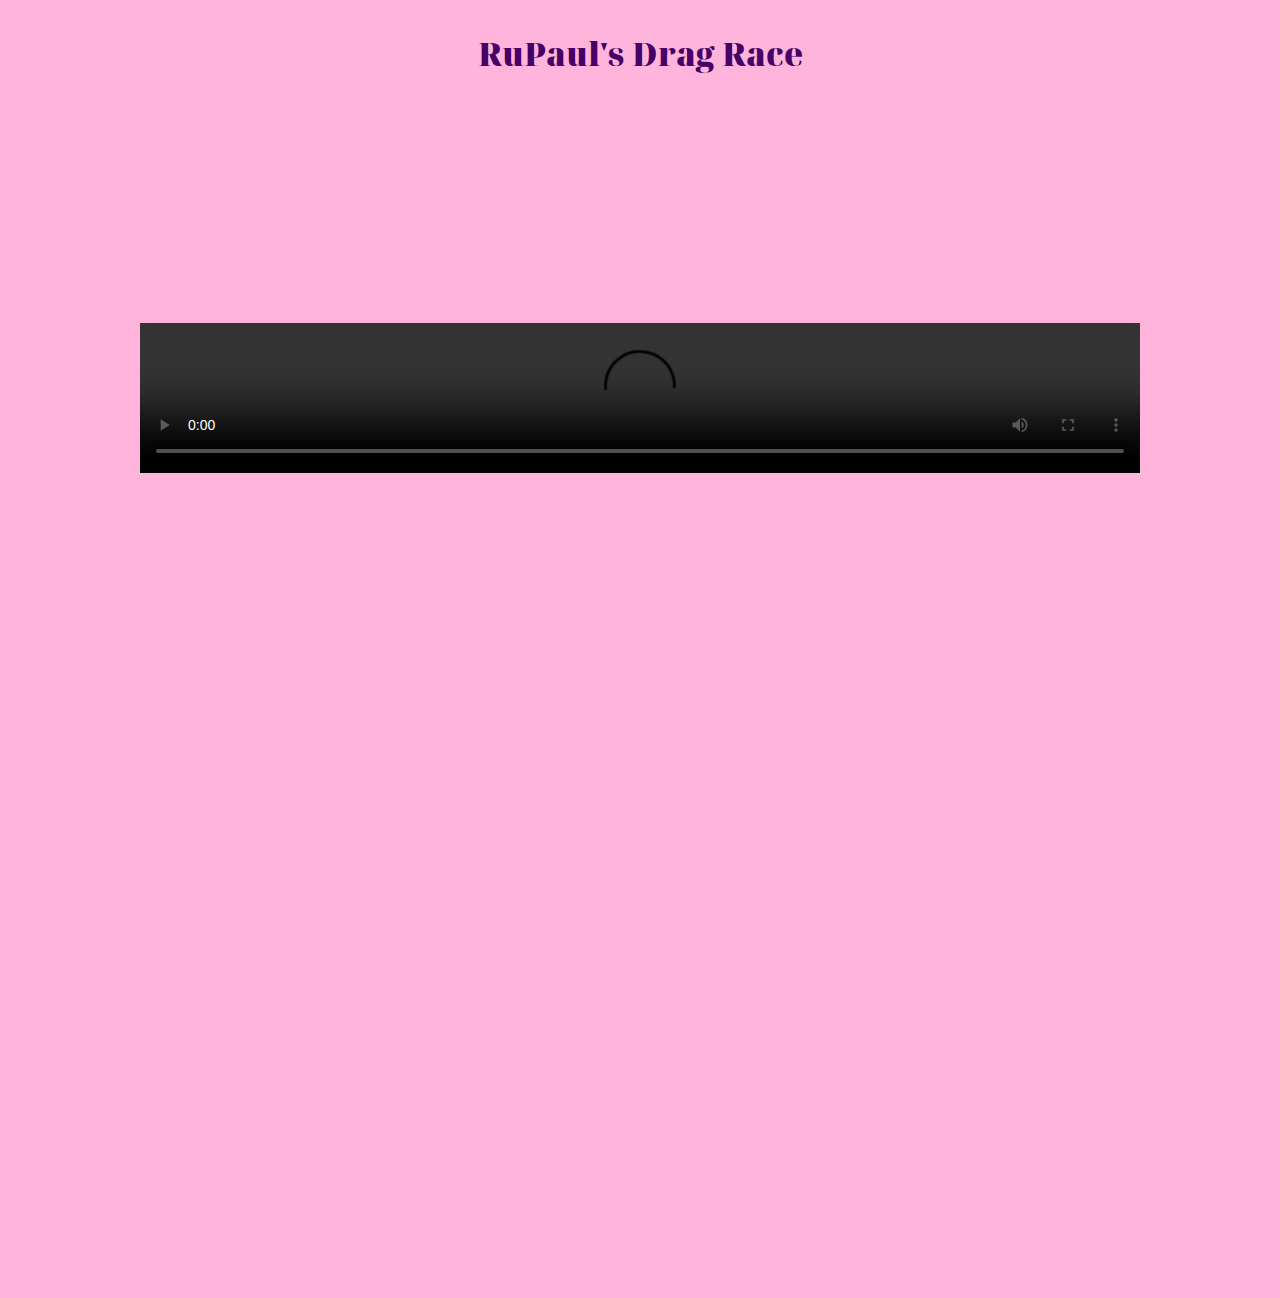
==== commit 423cc28d: "added playsinline for mobile devices" ====
--- a/index.html
+++ b/index.html
@@ -13,7 +13,7 @@
 	<h1>RuPaul's Drag Race</h1>
 
     <div class="container">
-		<video id="video" controls>
+		<video playsinline id="video" controls>
 			<source src="RupaulDragRace.mp4" type="video/mp4">
 		</video>
 
--- a/styles.css
+++ b/styles.css
@@ -3,6 +3,9 @@
 /* Mali */
 /* Satisfy */
 /* Unbounded */
+
+/* NOTE: Works and tested with Arc, Firefox, Safari and Chrome. */
+
 @import url('https://fonts.googleapis.com/css2?family=Noto+Serif+Display:ital,wght@0,100..900;1,100..900&family=Urbanist:ital,wght@0,100..900;1,100..900&display=swap');
 @import url('https://fonts.googleapis.com/css2?family=Mali:ital,wght@0,200;0,300;0,400;0,500;0,600;0,700;1,200;1,300;1,400;1,500;1,600;1,700&family=Satisfy&family=Unbounded:wght@722&display=swap');
 #closed-captions {
@@ -13,7 +16,7 @@
 
 #closed-captions {
 	position: absolute;
-   	top: 36em;
+   	top: 37em;
     left: 0;
     width: 100%;
     height: 100%;
@@ -63,6 +66,7 @@
 	font-weight: 900;
 	color: rgb(70, 0, 103); 
 	margin-top: 1em;
+	margin-bottom: 1.3em;
 }
 
 .container {
@@ -91,10 +95,7 @@
 }
 
 video {
-	/* width: 50em; 
-	height: 100%; */
-
-	width: 58em;
+	width: 75vw;
 	height: auto;
 	margin: 0 auto;
 	display: block;
@@ -192,7 +193,7 @@
     border-radius: 3em; 
     padding: 10px; 
     z-index: -1; 
-    width: 4em;
+    width: 5em;
     height: 2em;
 	opacity: 0.3;
 	transition: opacity 1.5s ease;
@@ -200,17 +201,17 @@
 
 #line-10.stair-effect::before {
     top: -35%;
-    left: 38%;
+    left: 35.5%;
 }
 
 #line-11.stair-effect::before {
     top: -40%;
-    left: 40%;
+    left: 37%;
 }
 
 #line-12.stair-effect::before {
     top: -44%;
-    left: 38%;
+    left: 35%;
 }
 
 
@@ -280,7 +281,7 @@
 } 
 
 #line-55.geneva {
-	font-size: 3em;
+	font-size: 2.75em;
 	top: -80%;
     left: 30%;
 	color: rgb(4, 50, 0);
@@ -433,7 +434,7 @@
 #stomp {
 	width: 75%;
 
-	top: 7%;
+	top: 12%;
 	left: 43%;
 }
 
@@ -586,3 +587,83 @@
 	position: relative;
 
 }
+
+/* Responsiveness for larger screens */
+@media (max-width: 760px) {
+    video {
+        width: 85vw;
+    }
+	#closed-captions {
+		top: 120%;
+	}
+}
+
+
+@media (min-width: 760px) {
+    video {
+        width: 85vw;
+    }
+	#closed-captions {
+		top: 100%;
+	}
+}
+
+@media (min-width: 1000px) {
+    video {
+        width: 90vw; 
+    }
+
+	#closed-captions {
+		top: 100%;
+	}
+}
+
+
+@media (min-width: 1150px) {
+    video {
+        width: 90vw;
+    }
+
+	#closed-captions {
+		top: 110%;
+		font-size: 1.3em;
+	}
+
+}
+
+@media (min-width: 1300px) {
+	video {
+        width: clamp(46vw, 72vw, 90em);
+    }
+
+	#closed-captions {
+		top: 106%;
+		font-size: 1em;
+	}
+
+}
+
+@media (min-width: 1500px) {
+
+	h1 {
+		padding-bottom: 3em;
+	}
+	#closed-captions {
+		top: clamp(127%, 125%, 130%);
+		font-size: 1.3em;
+	}
+}
+
+
+@media (min-width: 2300px) {
+	h1 {
+        visibility: hidden;
+    }
+}
+
+@media (max-width: 2299px) {
+    h1 {
+        visibility: visible;
+    }
+}
+
